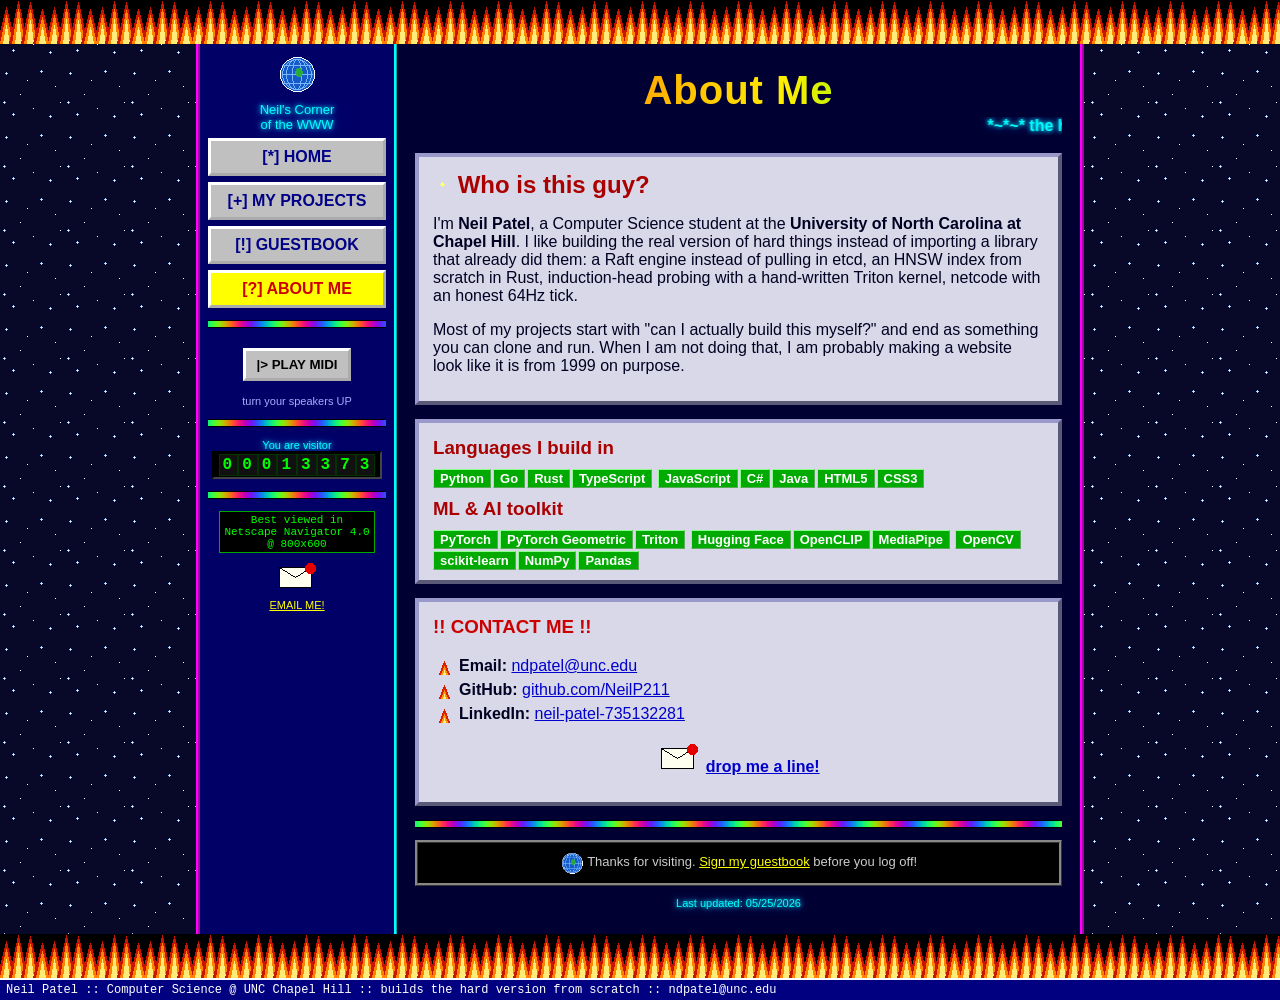
==== about.html @ 5e2adec8 "Geocities time-capsule personal site Deliberate 1999 design (flaming GIF borders, spinning globe, un" ====
<!DOCTYPE html>
<html lang="en">
<head>
<meta charset="utf-8">
<meta name="viewport" content="width=device-width, initial-scale=1">
<title>~*~ About Me ~*~ Neil Patel's Homepage</title>
<meta name="description" content="About Neil Patel: Computer Science at UNC Chapel Hill. Languages, ML/AI stack, and how to reach me.">
<link rel="icon" href="favicon.ico">
<link rel="stylesheet" href="retro.css">
</head>
<body>
<div class="flamebar"></div>
<div class="page">
<table class="frame"><tbody><tr>

<td class="sidebar">
  <img src="assets/globe.gif" alt="spinning globe" width="40" height="40">
  <div class="neon" style="font-size:13px;margin:4px 0;">Neil's Corner<br>of the WWW</div>
  <a class="navbtn" href="index.html">[*] HOME</a>
  <a class="navbtn" href="projects.html">[+] MY PROJECTS</a>
  <a class="navbtn" href="guestbook.html">[!] GUESTBOOK</a>
  <a class="navbtn active" href="about.html">[?] ABOUT ME</a>
  <div class="divider"></div>
  <button class="midibtn" onclick="toggleMidi(this)">|&gt; PLAY MIDI</button>
  <div class="tiny" style="color:#aaf;margin-top:6px;">turn your speakers UP</div>
  <div class="divider"></div>
  <div class="tiny neon">You are visitor</div>
  <div class="counter" id="hitcount"></div>
  <div class="divider"></div>
  <div class="badge">Best viewed in<br>Netscape Navigator 4.0<br>@ 800x600</div>
  <div style="margin-top:8px;"><img src="assets/email.gif" alt="email" width="44" height="30"><br>
    <a class="tiny" href="mailto:ndpatel@unc.edu">EMAIL ME!</a></div>
</td>

<td class="main">
  <h1 class="title rainbow">About Me</h1>
  <marquee scrollamount="5" class="neon">
    *~*~* the human behind the homepage *~*~*
  </marquee>

  <div class="box">
    <h2><img src="assets/star.gif" width="18" height="18" alt="*"> Who is this guy?</h2>
    <p>I'm <b>Neil Patel</b>, a Computer Science student at the
    <b>University of North Carolina at Chapel Hill</b>. I like building the real
    version of hard things instead of importing a library that already did them:
    a Raft engine instead of pulling in etcd, an HNSW index from scratch in Rust,
    induction-head probing with a hand-written Triton kernel, netcode with an
    honest 64Hz tick.</p>
    <p>Most of my projects start with "can I actually build this myself?" and end
    as something you can clone and run. When I am not doing that, I am probably
    making a website look like it is from 1999 on purpose.</p>
  </div>

  <div class="box">
    <h3>Languages I build in</h3>
    <div class="stack">
      <span>Python</span><span>Go</span><span>Rust</span><span>TypeScript</span>
      <span>JavaScript</span><span>C#</span><span>Java</span><span>HTML5</span><span>CSS3</span>
    </div>
    <h3 style="margin-top:10px;">ML &amp; AI toolkit</h3>
    <div class="stack">
      <span>PyTorch</span><span>PyTorch Geometric</span><span>Triton</span>
      <span>Hugging Face</span><span>OpenCLIP</span><span>MediaPipe</span>
      <span>OpenCV</span><span>scikit-learn</span><span>NumPy</span><span>Pandas</span>
    </div>
  </div>

  <div class="box">
    <h3 class="blink" style="color:#cc0000;">!! CONTACT ME !!</h3>
    <ul class="firelist">
      <li><b>Email:</b> <a href="mailto:ndpatel@unc.edu">ndpatel@unc.edu</a></li>
      <li><b>GitHub:</b> <a href="https://github.com/NeilP211" target="_blank" rel="noopener">github.com/NeilP211</a></li>
      <li><b>LinkedIn:</b> <a href="https://linkedin.com/in/neil-patel-735132281/" target="_blank" rel="noopener">neil-patel-735132281</a></li>
    </ul>
    <p class="center"><img src="assets/email.gif" width="44" height="30" alt="email">
      <a href="mailto:ndpatel@unc.edu"><b>drop me a line!</b></a></p>
  </div>

  <div class="divider"></div>
  <div class="webring center">
    <img src="assets/globe.gif" width="24" height="24" alt="globe" style="vertical-align:middle;">
    Thanks for visiting. <a href="guestbook.html">Sign my guestbook</a> before you log off!
  </div>
  <p class="center tiny neon" id="updated"></p>
</td>

</tr></tbody></table>
</div>
<div class="flamebar"></div>
<div class="statusbar" id="statusbar"></div>

<script src="retro.js"></script>
<script>
  renderCounter("hitcount", 13372);
  startStatusBar("statusbar", "Neil Patel :: Computer Science @ UNC Chapel Hill :: builds the hard version from scratch :: ndpatel@unc.edu");
  stampUpdated("updated");
</script>
</body>
</html>
---- retro.css ----
/* ===================================================================
   retro.css - the deliberate 1999 atrocity layer.
   Design is the joke. Content stays legible inside beveled boxes.
   =================================================================== */

body {
  margin: 0;
  padding: 0;
  background: #08082a url("assets/bg_stars.png") repeat;
  color: #00ff66;
  font-family: "Comic Sans MS", "Chalkboard SE", "Comic Neue", cursive, sans-serif;
  font-size: 16px;
  cursor: crosshair;
}

a { color: #ffff00; }
a:visited { color: #ff66ff; }
a:hover { color: #00ffff; background: #330033; }

/* The flaming top and bottom borders. */
.flamebar {
  height: 44px;
  background: url("assets/flames.gif") repeat-x;
  image-rendering: pixelated;
}

/* Centered "table" page wrapper. */
.page {
  max-width: 880px;
  margin: 0 auto;
  background: #000033;
  border-left: 4px ridge #ff00ff;
  border-right: 4px ridge #ff00ff;
}

/* Fake frameset: sidebar + main as a real table. */
table.frame { width: 100%; border-collapse: collapse; }
table.frame > tbody > tr > td { vertical-align: top; }

.sidebar {
  width: 178px;
  background: #000066;
  border-right: 3px ridge #00ffff;
  padding: 10px 8px;
  text-align: center;
}

.main {
  padding: 14px 18px;
  background: #000033;
}

/* Navigation buttons in the sidebar. */
.navbtn {
  display: block;
  margin: 6px 0;
  padding: 7px 4px;
  background: #c0c0c0;
  color: #000088 !important;
  font-weight: bold;
  text-decoration: none;
  border: 3px outset #ffffff;
  text-align: center;
}
.navbtn:hover { background: #ffff66; color: #cc0000 !important; border-style: inset; }
.navbtn.active { background: #ffff00; color: #cc0000 !important; }

/* Beveled content boxes. Solid light bg so the real content reads. */
.box {
  background: #d8d8e8;
  color: #000022;
  border: 4px outset #9999cc;
  margin: 14px 0;
  padding: 10px 14px;
}
.box a { color: #0000cc; }
.box a:visited { color: #660099; }
.box a:hover { color: #cc0000; background: #ffff99; }

.box h2, .box h3 { color: #aa0000; margin: 4px 0 8px 0; }

/* Project cards, extra garish. */
.project {
  background: #fffceb;
  border: 4px ridge #ff8800;
  margin: 12px 0;
  padding: 10px 14px;
}
.project h3 { color: #cc0000; margin: 0 0 6px 0; font-size: 20px; }
.stack {
  margin-top: 6px;
  font-size: 13px;
  color: #003300;
  font-weight: bold;
}
.stack span {
  display: inline-block;
  background: #00aa00;
  color: #ffffff;
  padding: 1px 6px;
  margin: 2px 2px 0 0;
  border: 1px outset #88ff88;
}

/* Blink, since the real <blink> tag is long dead. */
.blink { animation: blink 0.9s steps(2, start) infinite; }
@keyframes blink { to { visibility: hidden; } }

/* Rainbow animated headline. */
.rainbow {
  font-weight: bold;
  background-image: linear-gradient(90deg,
    #ff0000, #ff9900, #ffee00, #33ff00, #00ffff, #3366ff, #cc00ff, #ff0000);
  background-size: 200% auto;
  -webkit-background-clip: text;
  background-clip: text;
  color: transparent;
  -webkit-text-fill-color: transparent;
  animation: slidehue 4s linear infinite;
  text-shadow: none;
}
@keyframes slidehue { to { background-position: 200% center; } }

h1.title {
  text-align: center;
  font-size: 40px;
  margin: 10px 0 4px 0;
  letter-spacing: 1px;
}

/* Marquee text styling (the tag still works). */
marquee { font-weight: bold; }
.newsbar {
  background: #000000;
  color: #00ff00;
  border: 3px inset #00aa00;
  padding: 5px;
  font-size: 15px;
  margin: 10px 0;
}

/* Glowy neon text for dark areas. */
.neon {
  color: #00ffff;
  text-shadow: 0 0 4px #00ffff, 0 0 8px #0088ff;
}

/* Hit counter odometer. */
.counter {
  display: inline-block;
  background: #000000;
  border: 2px inset #444;
  padding: 3px 5px;
  font-family: "Courier New", monospace;
  letter-spacing: 2px;
}
.counter b {
  background: #111;
  color: #00ff00;
  padding: 1px 3px;
  border: 1px solid #003300;
}

/* The fake MIDI player button. */
.midibtn {
  display: inline-block;
  margin: 8px auto;
  padding: 6px 10px;
  background: #c0c0c0;
  border: 3px outset #fff;
  color: #000;
  font-weight: bold;
  cursor: pointer;
  font-family: inherit;
}
.midibtn:active { border-style: inset; }

/* Badges and small bits. */
.badge {
  display: inline-block;
  background: #000;
  color: #0f0;
  border: 1px solid #0a0;
  font-size: 11px;
  padding: 2px 4px;
  font-family: "Courier New", monospace;
}

.divider {
  height: 8px;
  background: url("assets/divider.gif") repeat-x;
  image-rendering: pixelated;
  margin: 12px 0;
  border: none;
}

ul.firelist { list-style: none; padding-left: 4px; }
ul.firelist li {
  padding: 3px 0 3px 22px;
  background: url("assets/fire_bullet.gif") no-repeat left center;
}

/* Webring + footer. */
.webring {
  text-align: center;
  background: #000;
  color: #ccc;
  border: 3px ridge #888;
  padding: 8px;
  margin-top: 12px;
  font-size: 13px;
}
.statusbar {
  background: #000080;
  color: #ffffff;
  font-family: "Courier New", monospace;
  font-size: 12px;
  padding: 3px 6px;
  border-top: 2px solid #fff;
  overflow: hidden;
  white-space: nowrap;
}

/* Guestbook entries. */
.gbentry {
  background: #ffffff;
  border: 2px dashed #cc00cc;
  padding: 8px;
  margin: 8px 0;
  color: #000;
}
.gbentry .who { font-weight: bold; color: #cc0000; }
.gbentry .when { font-size: 11px; color: #555; }
.gbform input[type=text], .gbform textarea {
  width: 95%;
  font-family: inherit;
  border: 2px inset #999;
  padding: 3px;
}
.gbform label { font-weight: bold; color: #000088; }
.gbform button {
  margin-top: 6px;
  padding: 5px 12px;
  background: #ffff00;
  border: 3px outset #fff;
  font-family: inherit;
  font-weight: bold;
  cursor: pointer;
}

.center { text-align: center; }
.tiny { font-size: 11px; }
img { border: 0; }
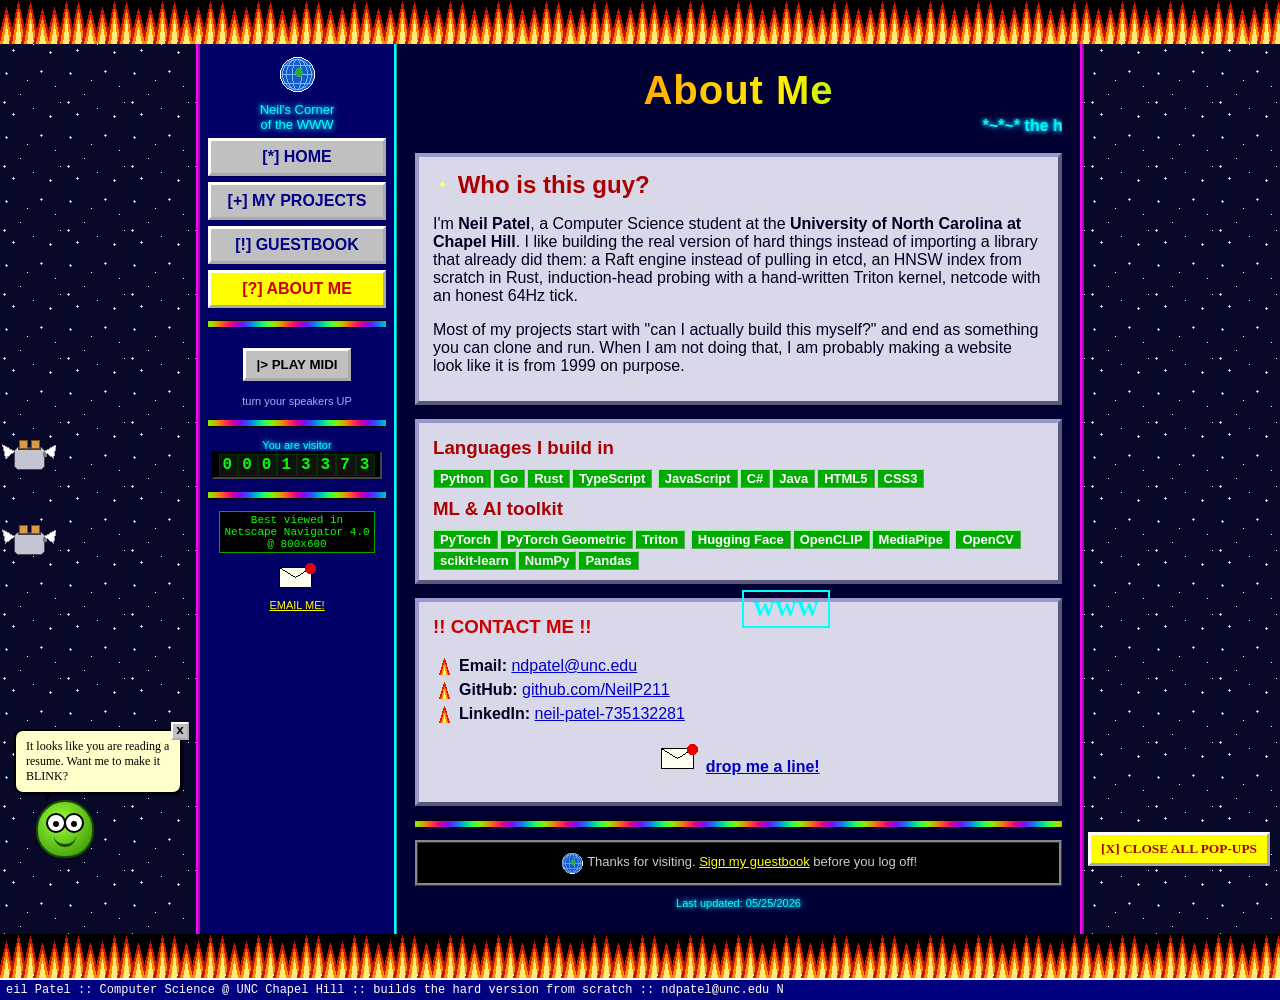
==== commit 0a671c32: "Add maximum-1999 absurdist layer Cascading fake popup windows (draggable, Windows-98 style, interact" ====
--- a/about.html
+++ b/about.html
@@ -7,6 +7,7 @@
 <meta name="description" content="About Neil Patel: Computer Science at UNC Chapel Hill. Languages, ML/AI stack, and how to reach me.">
 <link rel="icon" href="favicon.ico">
 <link rel="stylesheet" href="retro.css">
+<link rel="stylesheet" href="absurd.css">
 </head>
 <body>
 <div class="flamebar"></div>
@@ -90,10 +91,12 @@
 <div class="statusbar" id="statusbar"></div>
 
 <script src="retro.js"></script>
+<script src="absurd.js"></script>
 <script>
   renderCounter("hitcount", 13372);
   startStatusBar("statusbar", "Neil Patel :: Computer Science @ UNC Chapel Hill :: builds the hard version from scratch :: ndpatel@unc.edu");
   stampUpdated("updated");
+  initAbsurdity({ maxPopups: 4 });
 </script>
 </body>
 </html>
--- a/absurd.css
+++ b/absurd.css
@@ -0,0 +1,233 @@
+/* ===================================================================
+   absurd.css - the maximum-1999 layer: fake popups, cursor sparkles,
+   flying toasters, a bouncing logo, a desktop helper, and a banner ad.
+   Everything decorative is pointer-events:none so it never traps clicks.
+   =================================================================== */
+
+/* Fake Windows-98 popup windows. */
+.pop {
+  position: fixed;
+  width: 300px;
+  background: #c0c0c0;
+  border: 3px outset #ffffff;
+  box-shadow: 3px 3px 0 rgba(0, 0, 0, 0.5);
+  font-family: "MS Sans Serif", "Comic Sans MS", Tahoma, sans-serif;
+  z-index: 10000;
+}
+.pop-title {
+  background: linear-gradient(90deg, #000080, #1084d0);
+  color: #ffffff;
+  font-weight: bold;
+  font-size: 13px;
+  padding: 3px 4px 3px 6px;
+  display: flex;
+  justify-content: space-between;
+  align-items: center;
+  cursor: move;
+  user-select: none;
+}
+.pop-title button {
+  background: #c0c0c0;
+  border: 2px outset #ffffff;
+  color: #000000;
+  font-weight: bold;
+  font-family: "Courier New", monospace;
+  line-height: 1;
+  padding: 0 6px;
+  cursor: pointer;
+}
+.pop-body { padding: 10px; color: #000000; font-size: 13px; }
+.pop-body button {
+  margin-top: 8px;
+  padding: 4px 10px;
+  border: 2px outset #ffffff;
+  background: #c0c0c0;
+  font-family: inherit;
+  font-weight: bold;
+  cursor: pointer;
+}
+.pop-body input[type=text] {
+  border: 2px inset #888;
+  padding: 3px;
+  font-family: inherit;
+}
+.pop .bar {
+  height: 16px;
+  border: 2px inset #888;
+  background: #ffffff;
+  margin-top: 6px;
+  overflow: hidden;
+}
+.pop .bar > i { display: block; height: 100%; width: 0; background: #000080; }
+
+/* Cursor sparkle trail. */
+.trail {
+  position: fixed;
+  pointer-events: none;
+  z-index: 99999;
+  width: 14px;
+  height: 14px;
+  margin: 0;
+  background: url("assets/star.gif") no-repeat center / contain;
+  transform: translate(-50%, -50%);
+  animation: trailfade 0.8s ease-out forwards;
+}
+@keyframes trailfade {
+  from { opacity: 1; transform: translate(-50%, -50%) scale(1); }
+  to   { opacity: 0; transform: translate(-50%, -50%) scale(0.2); }
+}
+
+/* Flying toasters. */
+.toaster {
+  position: fixed;
+  left: 0;
+  pointer-events: none;
+  z-index: 9990;
+  width: 56px;
+  height: 40px;
+  image-rendering: pixelated;
+}
+@keyframes flyacross {
+  from { transform: translate(-90px, 0); }
+  to   { transform: translate(112vw, -46px); }
+}
+
+/* Bouncing screensaver logo. */
+.bouncer {
+  position: fixed;
+  left: 0;
+  top: 0;
+  pointer-events: none;
+  z-index: 9990;
+  font-family: "Comic Sans MS", cursive;
+  font-weight: bold;
+  font-size: 22px;
+  padding: 4px 9px;
+  border: 2px solid #00ffff;
+  color: #00ffff;
+}
+
+/* Desktop helper character. */
+.assistant { position: fixed; left: 14px; bottom: 42px; z-index: 9995; width: 168px; }
+.assistant .bubble {
+  background: #ffffcc;
+  border: 2px solid #000000;
+  border-radius: 9px;
+  padding: 8px 10px;
+  font-size: 12px;
+  color: #000000;
+  font-family: "Comic Sans MS", cursive;
+  position: relative;
+  margin-bottom: 6px;
+  box-shadow: 2px 2px 0 rgba(0, 0, 0, 0.4);
+}
+.assistant .bubble:after {
+  content: "";
+  position: absolute;
+  bottom: -10px;
+  left: 30px;
+  border-width: 10px 8px 0 0;
+  border-style: solid;
+  border-color: #000000 transparent transparent transparent;
+}
+.assistant .bubble .x {
+  position: absolute;
+  top: -9px;
+  right: -9px;
+  width: 18px;
+  height: 18px;
+  border: 2px outset #ffffff;
+  background: #c0c0c0;
+  font-family: "Courier New", monospace;
+  font-weight: bold;
+  cursor: pointer;
+  line-height: 1;
+  padding: 0;
+}
+.assistant .guy {
+  width: 54px;
+  height: 54px;
+  margin-left: 22px;
+  border-radius: 50% 50% 46% 46%;
+  background: radial-gradient(circle at 40% 35%, #9cff3a, #2e8b00);
+  border: 2px solid #1a4d00;
+  position: relative;
+  animation: bob 1.6s ease-in-out infinite;
+}
+@keyframes bob { 0%, 100% { transform: translateY(0); } 50% { transform: translateY(-4px); } }
+.assistant .eye {
+  position: absolute;
+  width: 16px;
+  height: 16px;
+  background: #ffffff;
+  border: 2px solid #000000;
+  border-radius: 50%;
+  top: 11px;
+}
+.assistant .eye.l { left: 8px; }
+.assistant .eye.r { right: 8px; }
+.assistant .eye:after {
+  content: "";
+  position: absolute;
+  width: 6px;
+  height: 6px;
+  background: #000000;
+  border-radius: 50%;
+  top: 6px;
+  left: 5px;
+}
+.assistant .mouth {
+  position: absolute;
+  bottom: 9px;
+  left: 50%;
+  transform: translateX(-50%);
+  width: 22px;
+  height: 9px;
+  border-bottom: 3px solid #1a4d00;
+  border-radius: 0 0 11px 11px;
+}
+
+/* Flashing banner ad. */
+.bannerad {
+  display: block;
+  width: 100%;
+  max-width: 468px;
+  margin: 8px auto;
+  text-align: center;
+  font-weight: bold;
+  font-size: 15px;
+  padding: 9px 6px;
+  border: 4px outset #ffff00;
+  cursor: pointer;
+  color: #ffffff;
+  text-shadow: 1px 1px 0 #000;
+  animation: flashbg 0.5s steps(1) infinite;
+}
+@keyframes flashbg {
+  0%   { background: #ff0000; }
+  25%  { background: #008000; }
+  50%  { background: #0000ff; }
+  75%  { background: #cc00ff; }
+  100% { background: #ff0000; }
+}
+
+/* Master panic button. */
+.killpops {
+  position: fixed;
+  right: 10px;
+  bottom: 34px;
+  z-index: 10001;
+  background: #ffff00;
+  border: 3px outset #ffffff;
+  font-family: "Comic Sans MS", cursive;
+  font-weight: bold;
+  padding: 6px 10px;
+  cursor: pointer;
+  color: #aa0000;
+}
+
+@media (max-width: 560px) {
+  .pop { width: 84vw; }
+  .assistant { display: none; }
+  .bannerad { font-size: 12px; }
+}
